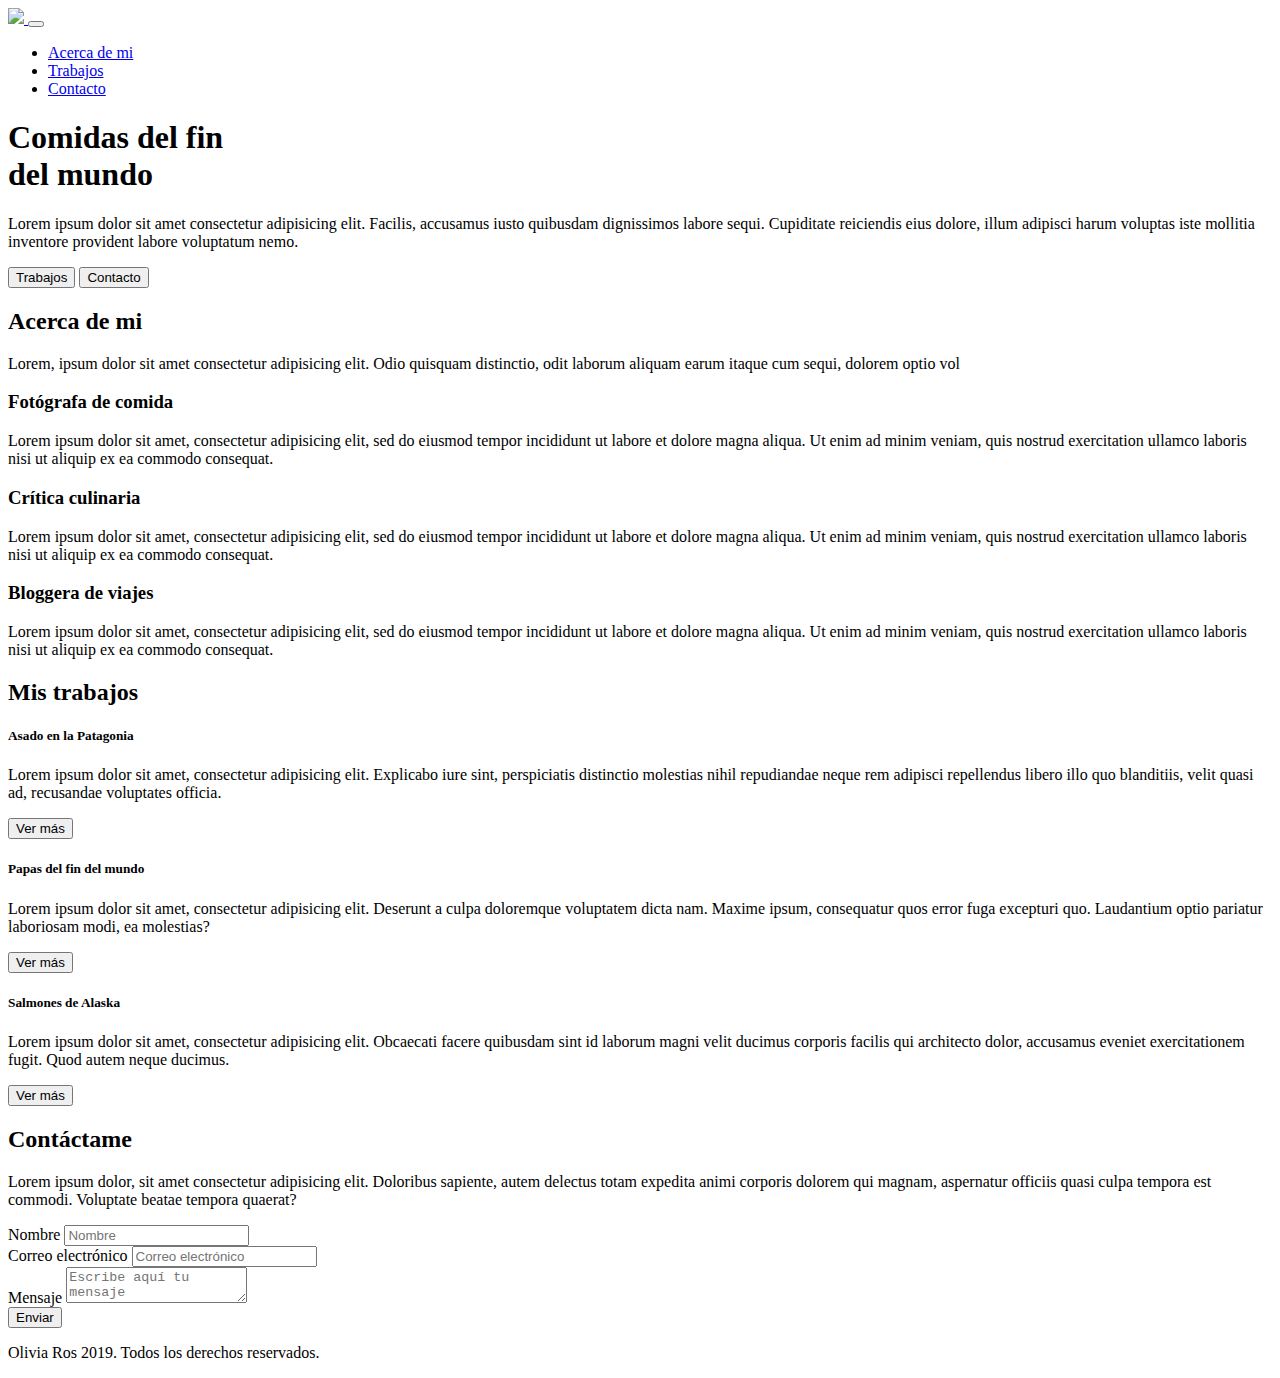
==== index.html @ 594fe769 "Cambio de nombre en título" ====
<!DOCTYPE html>
<html lang="en">

<head>
    <meta charset="UTF-8">
    <meta http-equiv="X-UA-Compatible" content="IE=edge">
    <meta name="viewport" content="width=device-width, initial-scale=1.0">
    <link rel="preconnect" href="https://fonts.googleapis.com">
    <link rel="preconnect" href="https://fonts.gstatic.com" crossorigin>
    <link href="https://fonts.googleapis.com/css2?family=Raleway:wght@400;700&display=swap" rel="stylesheet">
    <link href="https://cdn.jsdelivr.net/npm/bootstrap@5.1.3/dist/css/bootstrap.min.css" rel="stylesheet"
        integrity="sha384-1BmE4kWBq78iYhFldvKuhfTAU6auU8tT94WrHftjDbrCEXSU1oBoqyl2QvZ6jIW3" crossorigin="anonymous">
    <title>Carolina Osorio</title>
    <link rel="stylesheet" href="https://cdnjs.cloudflare.com/ajax/libs/font-awesome/5.9.0/css/all.min.css"
        integrity="sha512-q3eWabyZPc1XTCmF+8/LuE1ozpg5xxn7iO89yfSOd5/oKvyqLngoNGsx8jq92Y8eXJ/IRxQbEC+FGSYxtk2oiw=="
        crossorigin="anonymous" referrerpolicy="no-referrer" />
    <link rel="stylesheet" href="assets/css/estilos.css">
</head>

<body>
    <nav class="navbar navbar-expand-lg navbar-dark bg-dark fixed-top">
        <div class="container">
            <a class="navbar-brand" href="#">
                <img src="assets/img/logo.png" class="img-fluid">
            </a>
            <button class="navbar-toggler" type="button" data-bs-toggle="collapse"
                aria-controls="navbarSupportedContent" aria-expanded="false" aria-label="Toggle navigation">
                <span class="navbar-toggler-icon"></span>
            </button>
            <div class="collapse navbar-collapse" id="navbarSupportedContent">
                <ul class="navbar-nav ms-auto mb-2 mb-lg-0 fs-5">
                    <li class="nav-item">
                        <a class="nav-link" href="#">Acerca de mi</a>
                    </li>
                    <li class="nav-item">
                        <a class="nav-link" href="#">Trabajos</a>
                    </li>
                    <li class="nav-item">
                        <a class="nav-link" href="#">Contacto</a>
                    </li>

                </ul>

            </div>
        </div>
    </nav>

    <header id="Hero-Section" class="text-light text-end py-5 mt-5">
        <div class="container">
            <div class="ms-auto col-12 col-md-7 ">
                <h1 class="display-1 fw-bold my-5">
                    Comidas del fin <br> del mundo
                </h1>
                <p class="my-5">
                    Lorem ipsum dolor sit amet consectetur adipisicing elit. Facilis, accusamus iusto quibusdam
                    dignissimos labore sequi. Cupiditate reiciendis eius dolore, illum adipisci harum voluptas iste
                    mollitia inventore provident labore voluptatum nemo.
                </p>
                <div class="mb-5 pb-5">
                    <button class="btn btn-lg btn-outline-info text-light me-4">Trabajos</button>
                    <button class="btn btn-lg btn-info text-light">Contacto</button>
                </div>
            </div>
        </div>
    </header>


    <section id="Acerca-de-mi" class="container text-center my-5">


        <h2 class="display-3 fw-bold my-4">Acerca de mi</h2>

        <p class="my-4">
            Lorem, ipsum dolor sit amet consectetur adipisicing elit. Odio quisquam distinctio, odit laborum aliquam
            earum itaque cum sequi, dolorem optio vol
        </p>


        <div class="row">
            <div class="col-12 col-md-4">
                <i class="fas fa-camera fa-3x my-3"></i>
                <h3 class="my-3 fw-bold">Fotógrafa de comida</h3>
                <p class="my-3">
                    Lorem ipsum dolor sit amet, consectetur adipisicing elit, sed do
                    eiusmod tempor incididunt ut labore et dolore magna aliqua. Ut enim
                    ad minim veniam, quis nostrud exercitation ullamco laboris nisi ut
                    aliquip ex ea commodo consequat.
                </p>
            </div>
            <div class="col-12 col-md-4">
                <i class="fas fa-bullhorn fa-3x my-3"></i>
                <h3 class="my-3 fw-bold">Crítica culinaria</h3>
                <p class="my-3">
                    Lorem ipsum dolor sit amet, consectetur adipisicing elit, sed do
                    eiusmod tempor incididunt ut labore et dolore magna aliqua. Ut enim
                    ad minim veniam, quis nostrud exercitation ullamco laboris nisi ut
                    aliquip ex ea commodo consequat.
                </p>
            </div>
            <div class="col-12 col-md-4">
                <i class="far fa-map fa-3x my-3"></i>
                <h3 class="my-3 fw-bold">Bloggera de viajes</h3>
                <p class="my-3">
                    Lorem ipsum dolor sit amet, consectetur adipisicing elit, sed do
                    eiusmod tempor incididunt ut labore et dolore magna aliqua. Ut enim
                    ad minim veniam, quis nostrud exercitation ullamco laboris nisi ut
                    aliquip ex ea commodo consequat.
                </p>
            </div>
        </div>
    </section>


    <section id="Mis-trabajos" class="my-5 p-5 bg-info">

        <h2 class="display-4 fw-bold text-center text-light mb-3">Mis trabajos</h2>

        <div class="row">
            <div class="col-12 col-sm-4 py-2">
                <div class="card">
                    <div class="image-top" style="background-image: url(assets/img/card-1.jpg)"></div>
                    <div class="card-body">
                        <h5 class="card-title fw-bold">Asado en la Patagonia</h5>
                        <p class="card-text">
                            Lorem ipsum dolor sit amet, consectetur adipisicing elit.
                            Explicabo iure sint, perspiciatis distinctio molestias nihil
                            repudiandae neque rem adipisci repellendus libero illo quo
                            blanditiis, velit quasi ad, recusandae voluptates officia.
                        </p>
                        <button type="button" class="btn btn-outline-info">
                            Ver más
                        </button>
                    </div>
                </div>
            </div>
            <div class="col-12 col-sm-4 py-2">
                <div class="card">
                    <div class="image-top" style="background-image: url(assets/img/card-2.jpg)"></div>
                    <div class="card-body">
                        <h5 class="card-title fw-bold">Papas del fin del mundo</h5>
                        <p class="card-text">
                            Lorem ipsum dolor sit amet, consectetur adipisicing elit.
                            Deserunt a culpa doloremque voluptatem dicta nam. Maxime ipsum,
                            consequatur quos error fuga excepturi quo. Laudantium optio
                            pariatur laboriosam modi, ea molestias?
                        </p>
                        <button type="button" class="btn btn-outline-info">
                            Ver más
                        </button>
                    </div>
                </div>
            </div>
            <div class="col-12 col-sm-4 py-2">
                <div class="card">
                    <div class="image-top" style="background-image: url(assets/img/card-3.jpg)"></div>
                    <div class="card-body">
                        <h5 class="card-title fw-bold">Salmones de Alaska</h5>
                        <p class="card-text">
                            Lorem ipsum dolor sit amet, consectetur adipisicing elit.
                            Obcaecati facere quibusdam sint id laborum magni velit ducimus
                            corporis facilis qui architecto dolor, accusamus eveniet
                            exercitationem fugit. Quod autem neque ducimus.
                        </p>
                        <button type="button" class="btn btn-outline-info">
                            Ver más
                        </button>
                    </div>
                </div>
            </div>
        </div>

    </section>



    <section id="Contacto" class="container my-5">

        <h2 class="display-4 fw-bold text-center my-4">Contáctame</h2>

        <p class="text-center my-4 d-none d-md-block">Lorem ipsum dolor, sit amet consectetur adipisicing elit.
            Doloribus
            sapiente, autem delectus totam expedita
            animi corporis dolorem qui magnam, aspernatur officiis quasi culpa tempora est commodi. Voluptate beatae
            tempora quaerat?</p>

        <form>


            <div class="form-group mb-4">
                <label class="mb-2">Nombre</label>
                <input class="form-control" placeholder="Nombre">
            </div>

            <div class="form-group mb-4">
                <label class="mb-2">Correo electrónico</label>
                <input class="form-control" placeholder="Correo electrónico" />
            </div>


            <div class="form-group">
                <label class="mb-2">Mensaje</label>
                <textarea class="form-control" placeholder="Escribe aquí tu mensaje"></textarea>
            </div>

            <div class="my-3 text-end">
                <button class="btn btn-info text-light">Enviar</button>
            </div>



        </form>

    </section>



    <footer class="bg-dark text-center text-light p-4">
        <p class="mb-0">Olivia Ros 2019. Todos los derechos reservados.</p>
    </footer>


    <script src="https://cdn.jsdelivr.net/npm/bootstrap@5.1.3/dist/js/bootstrap.bundle.min.js"
        integrity="sha384-ka7Sk0Gln4gmtz2MlQnikT1wXgYsOg+OMhuP+IlRH9sENBO0LRn5q+8nbTov4+1p"
        crossorigin="anonymous"></script>
</body>

</html>
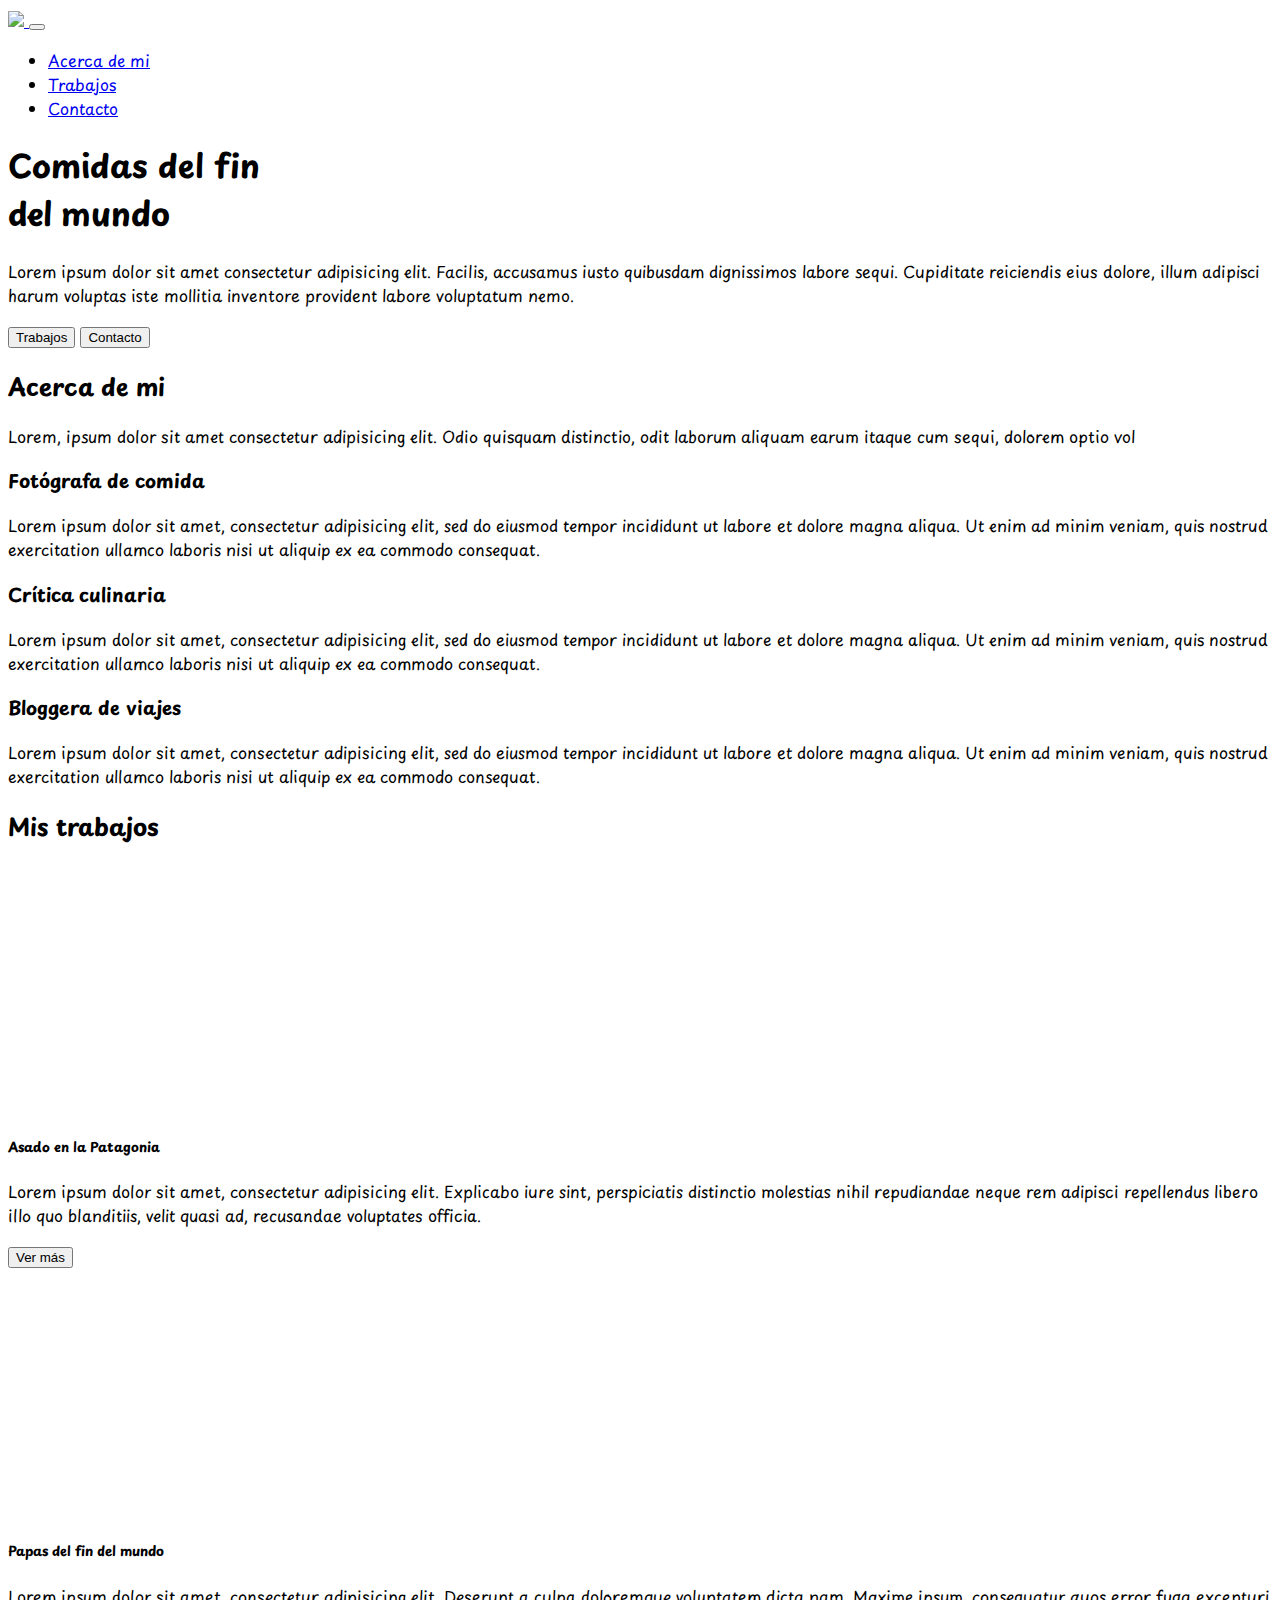
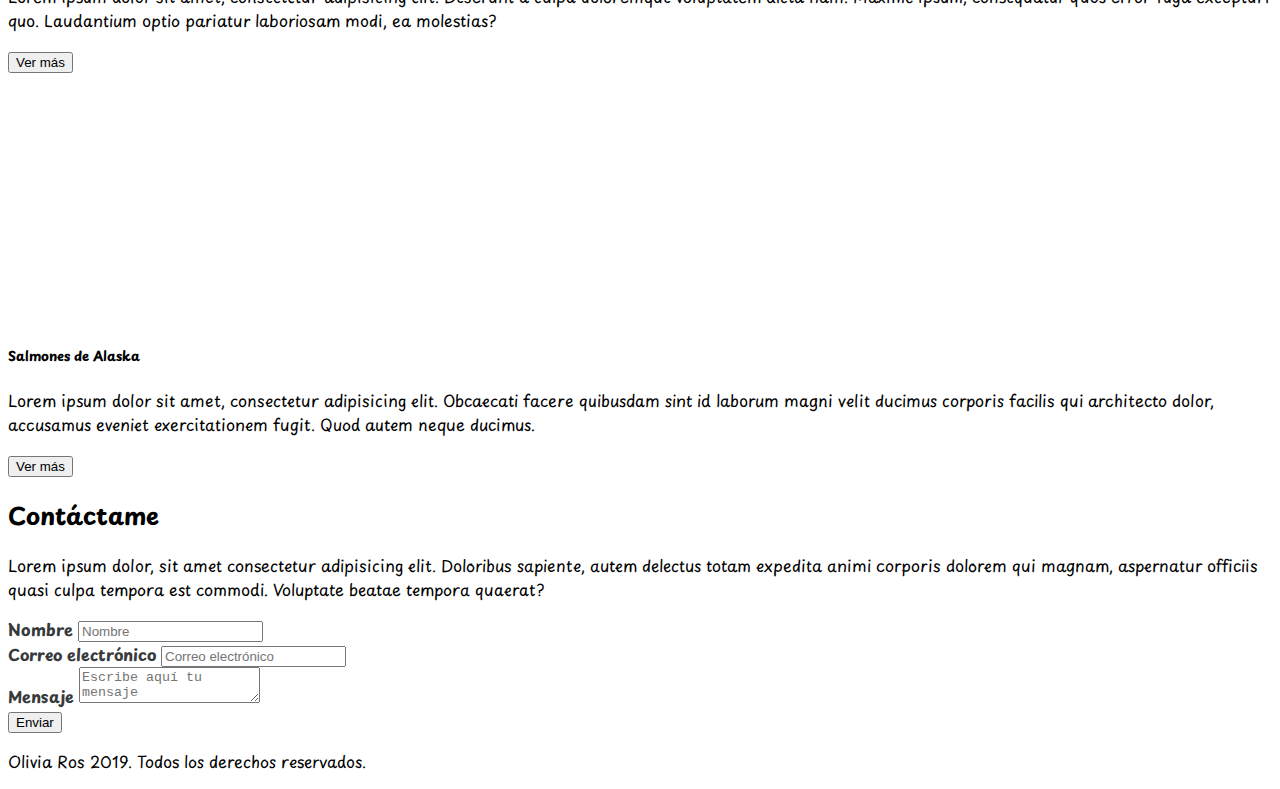
==== commit 8f119b0a: "Cambio de nombre en el título" ====
--- a/index.html
+++ b/index.html
@@ -7,7 +7,7 @@
     <meta name="viewport" content="width=device-width, initial-scale=1.0">
     <link rel="preconnect" href="https://fonts.googleapis.com">
     <link rel="preconnect" href="https://fonts.gstatic.com" crossorigin>
-    <link href="https://fonts.googleapis.com/css2?family=Raleway:wght@400;700&display=swap" rel="stylesheet">
+    <link href="https://fonts.googleapis.com/css2?family=Playpen Sans:wght@400;700&display=swap" rel="stylesheet">
     <link href="https://cdn.jsdelivr.net/npm/bootstrap@5.1.3/dist/css/bootstrap.min.css" rel="stylesheet"
         integrity="sha384-1BmE4kWBq78iYhFldvKuhfTAU6auU8tT94WrHftjDbrCEXSU1oBoqyl2QvZ6jIW3" crossorigin="anonymous">
     <title>Carolina Osorio</title>
--- a/assets/css/estilos.css
+++ b/assets/css/estilos.css
@@ -0,0 +1,39 @@
+body {
+  font-family: "Playpen Sans", sans-serif;
+}
+
+/* Hero Section */
+
+#Hero-Section {
+  background-image: url("../img/bg-hero.jpg");
+  background-repeat: no-repeat;
+  background-size: cover;
+  background-position: left;
+}
+
+/* Mis trabajos */
+
+#Mis-trabajos .image-top {
+  height: 250px;
+  background-repeat: no-repeat;
+  background-size: cover;
+  background-position: center;
+}
+
+/* Contacto */
+
+#Contacto form label {
+  font-weight: 700;
+  color: #373a3c;
+}
+
+@media (max-width: 768px) {
+  #Contacto form label {
+    font-weight: 400;
+  }
+
+  .navbar-brand{
+    width: 100px;
+  }
+
+}
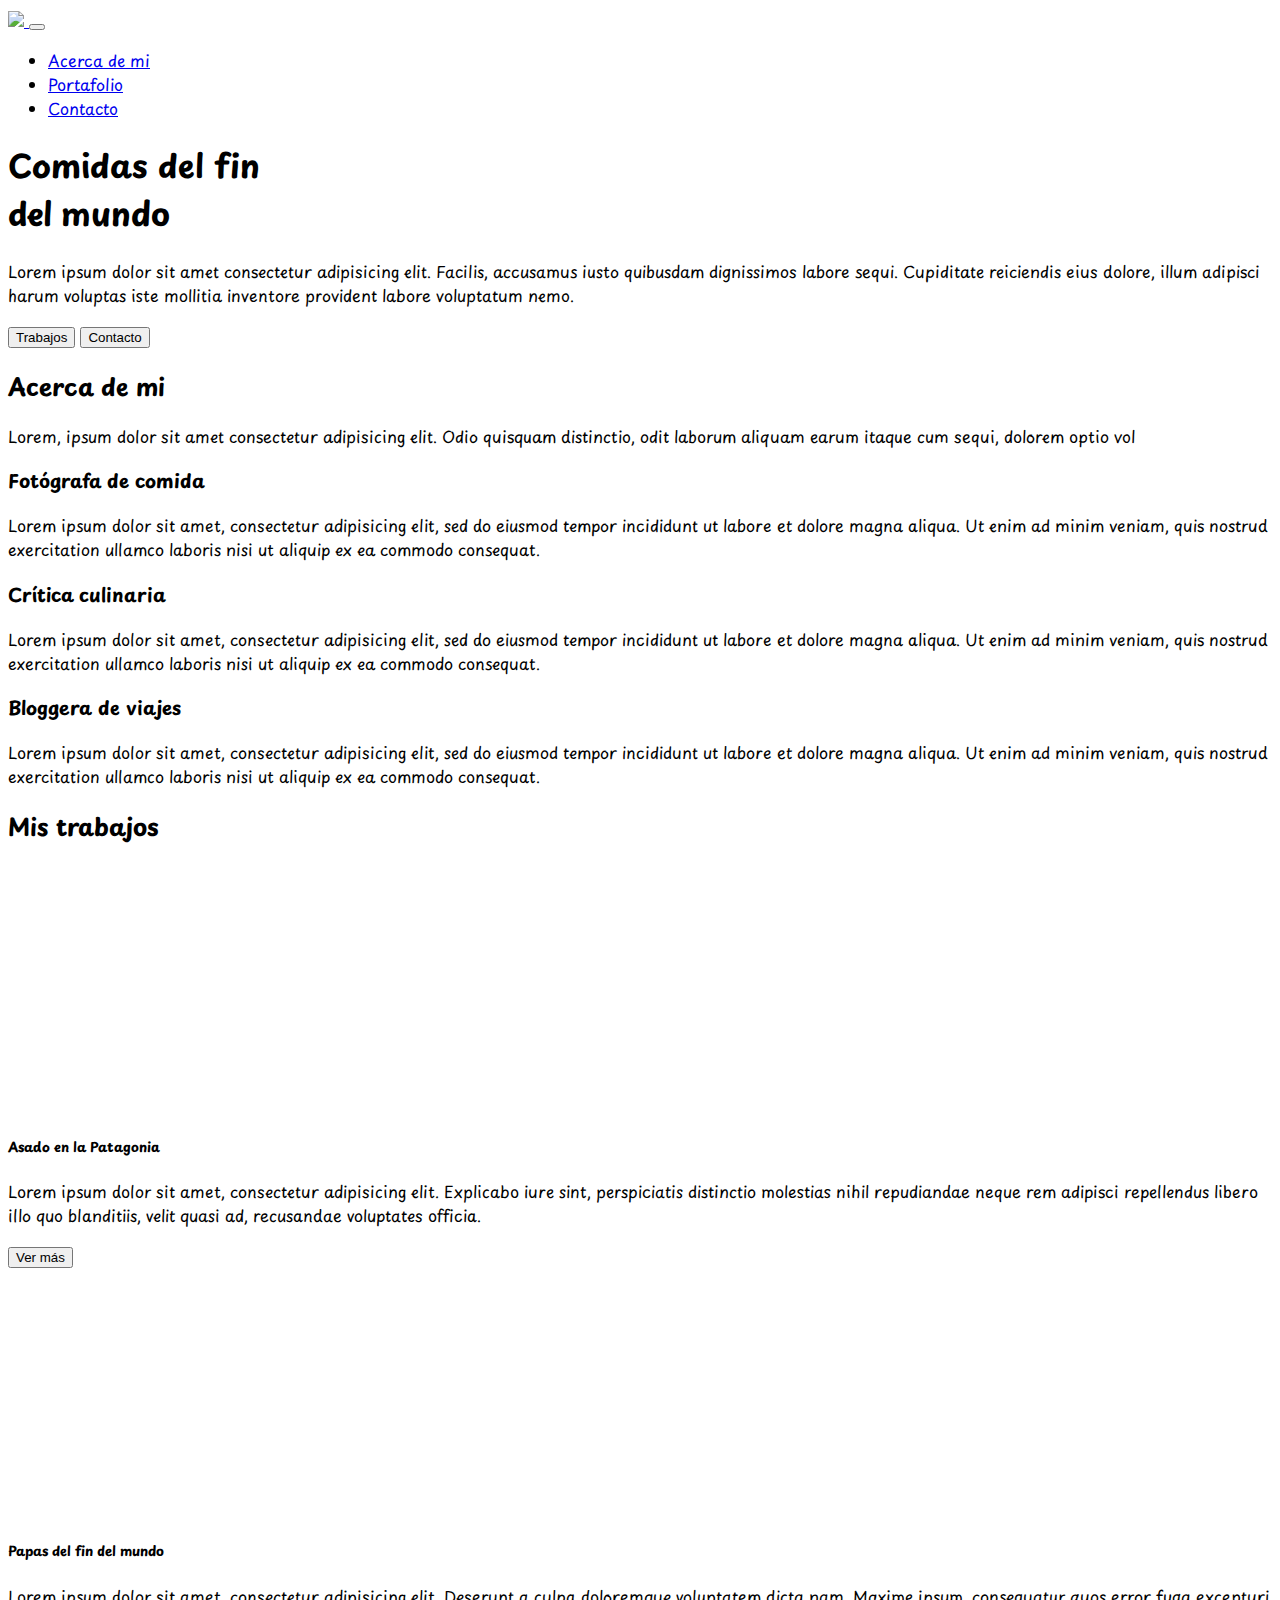
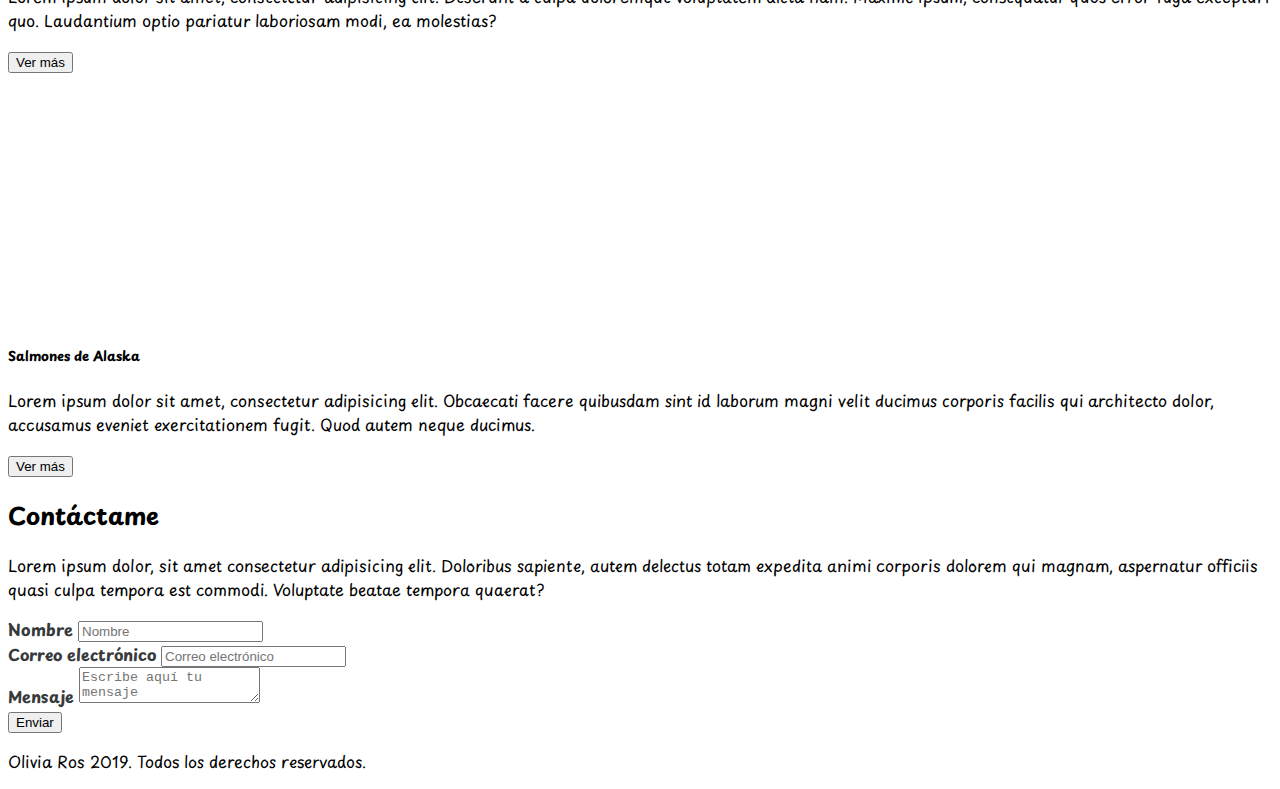
==== commit 84bfc88a: "Cambio de nombre a Portafolio" ====
--- a/index.html
+++ b/index.html
@@ -33,7 +33,7 @@
                         <a class="nav-link" href="#">Acerca de mi</a>
                     </li>
                     <li class="nav-item">
-                        <a class="nav-link" href="#">Trabajos</a>
+                        <a class="nav-link" href="#">Portafolio</a>
                     </li>
                     <li class="nav-item">
                         <a class="nav-link" href="#">Contacto</a>
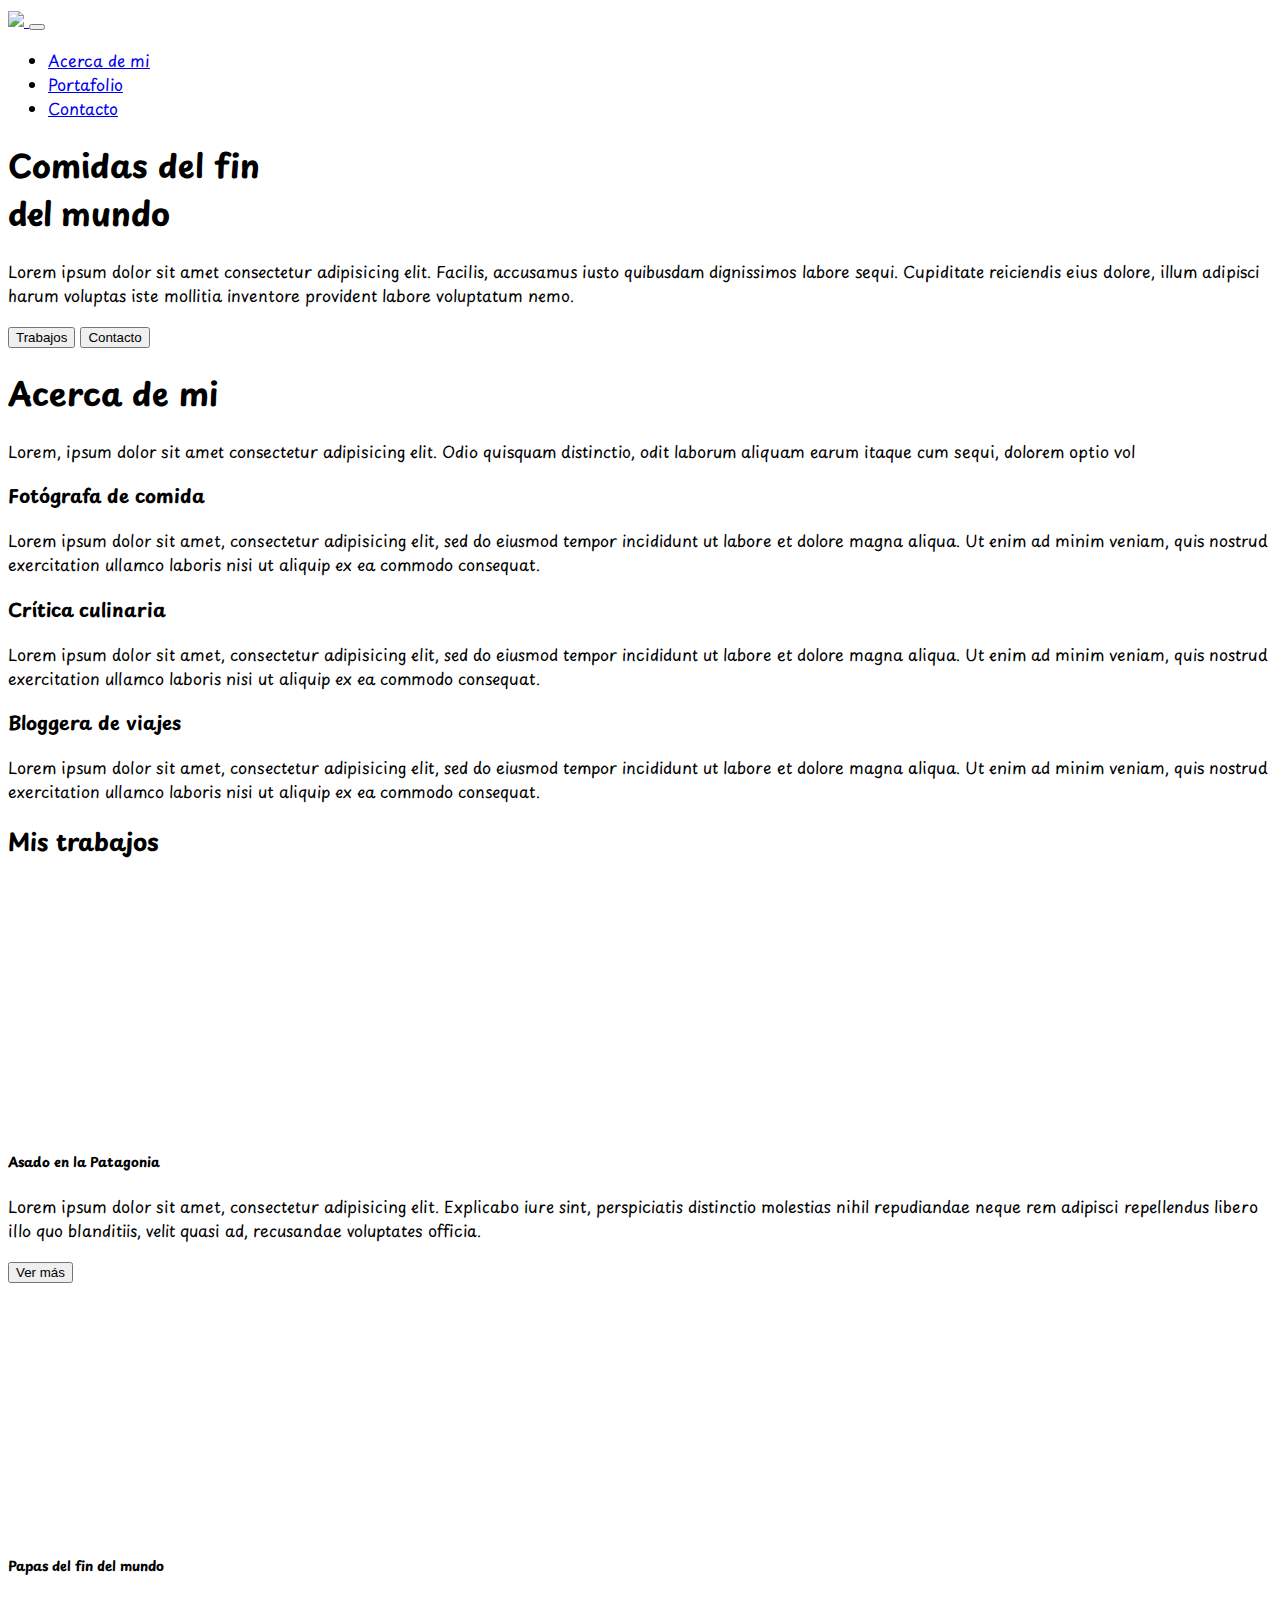
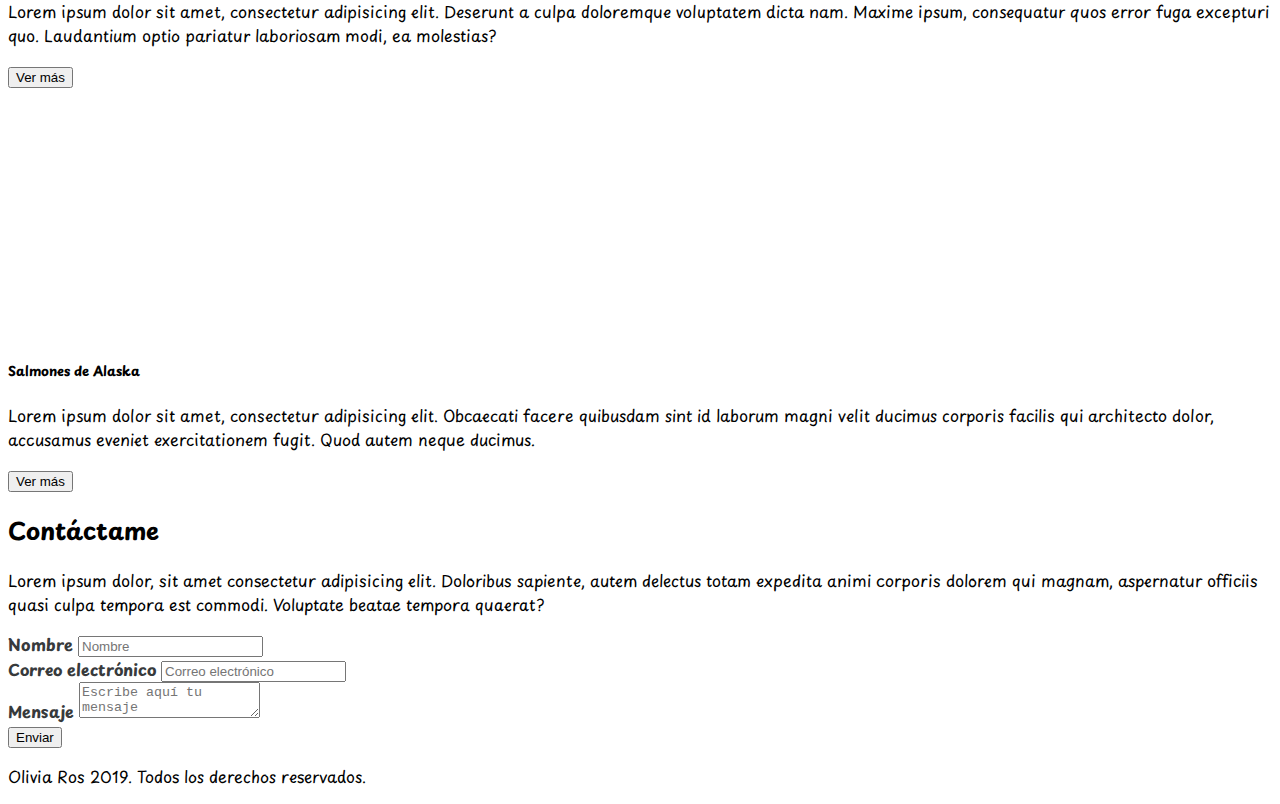
==== commit 840b4773: "h1 en Acerca de mí" ====
--- a/index.html
+++ b/index.html
@@ -68,7 +68,7 @@
     <section id="Acerca-de-mi" class="container text-center my-5">
 
 
-        <h2 class="display-3 fw-bold my-4">Acerca de mi</h2>
+        <h1 class="display-3 fw-bold my-4">Acerca de mi</h1>
 
         <p class="my-4">
             Lorem, ipsum dolor sit amet consectetur adipisicing elit. Odio quisquam distinctio, odit laborum aliquam
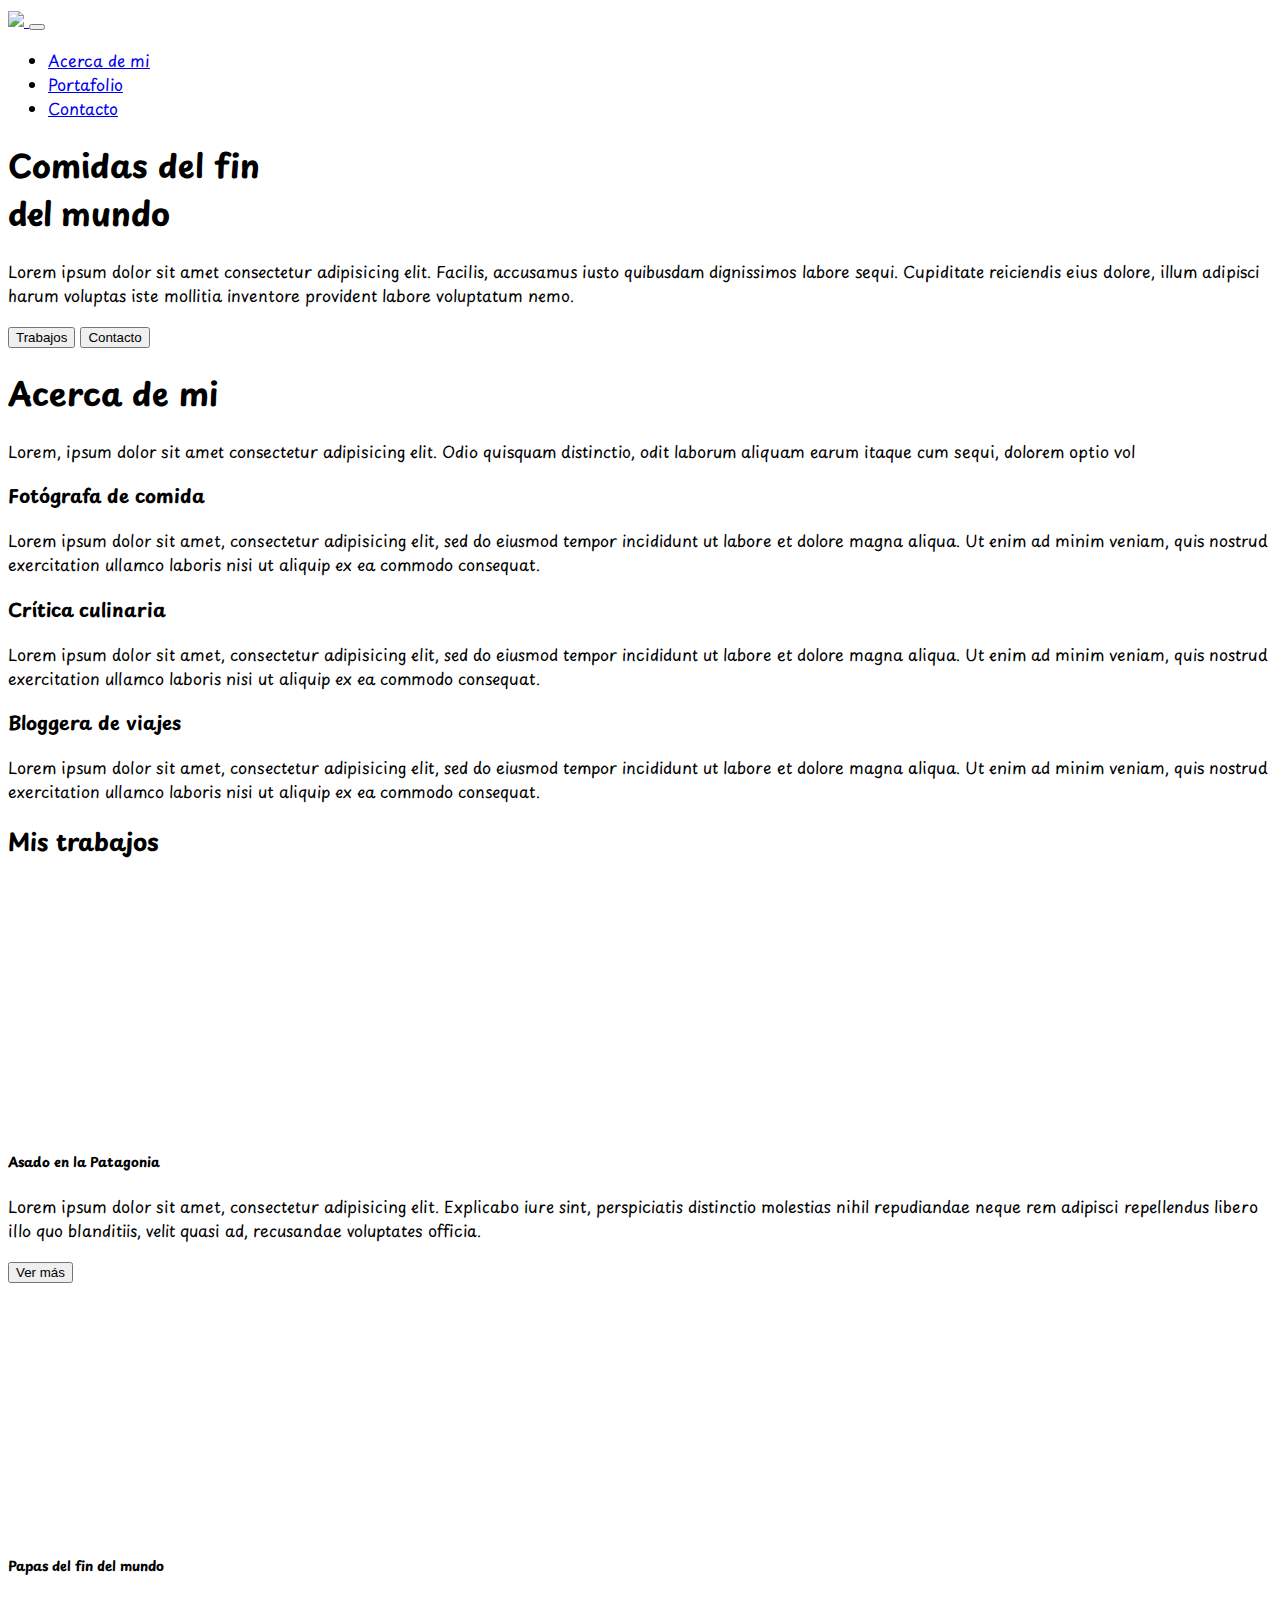
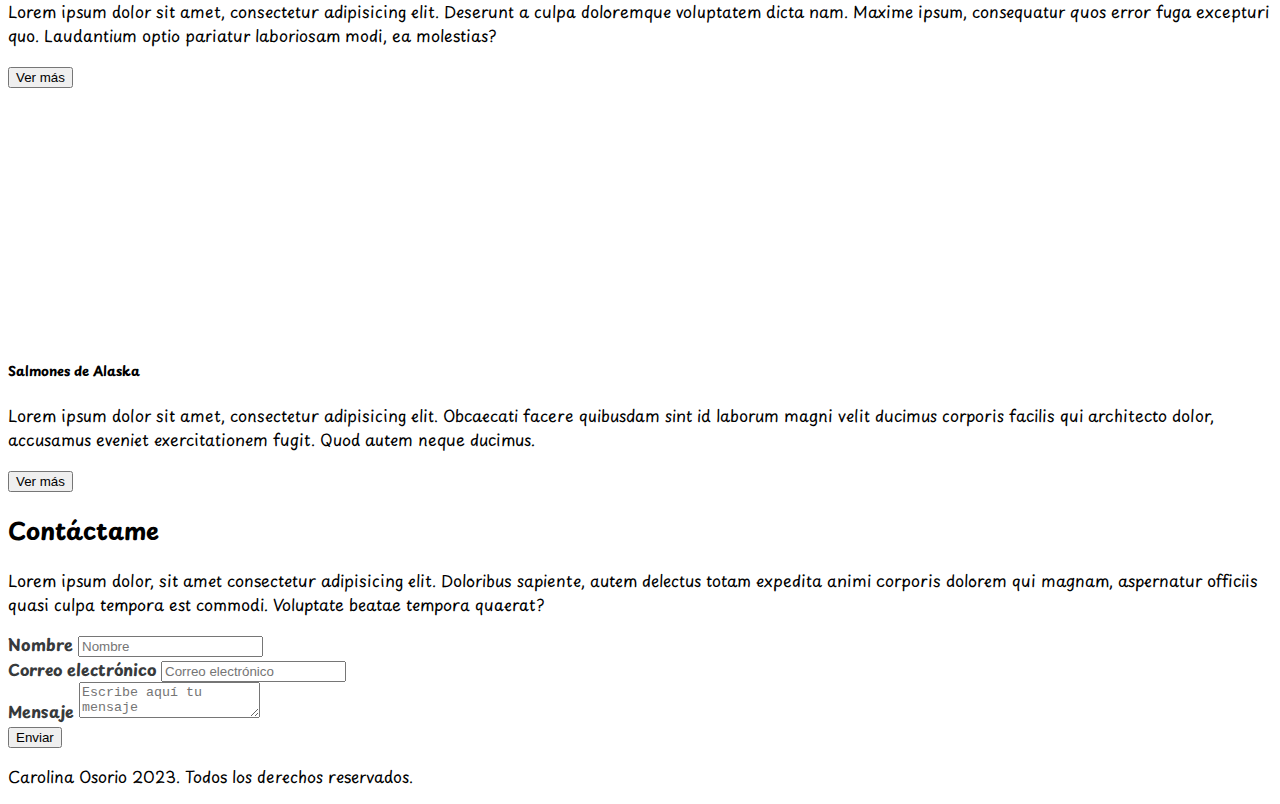
==== commit dc993d91: "Cambio de nombre y año en footer" ====
--- a/index.html
+++ b/index.html
@@ -215,7 +215,7 @@
 
 
     <footer class="bg-dark text-center text-light p-4">
-        <p class="mb-0">Olivia Ros 2019. Todos los derechos reservados.</p>
+        <p class="mb-0">Carolina Osorio 2023. Todos los derechos reservados.</p>
     </footer>
 
 
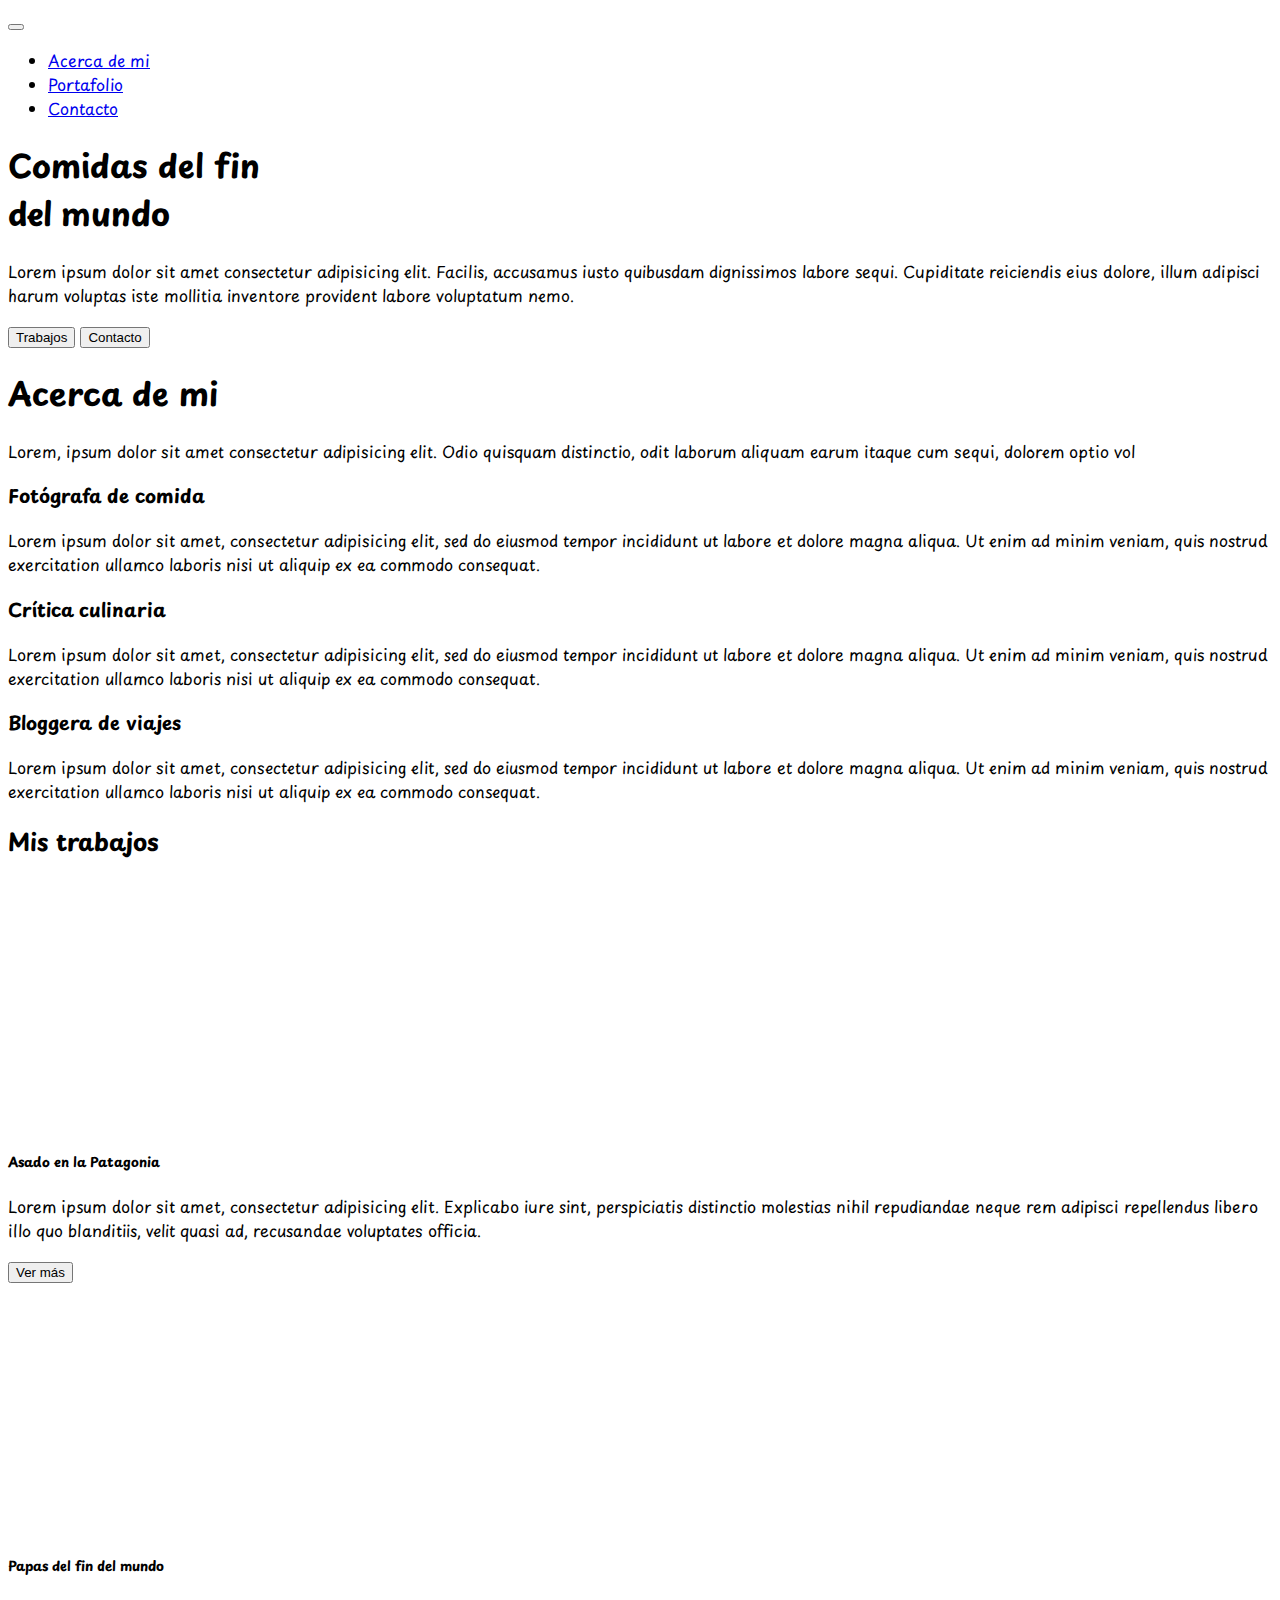
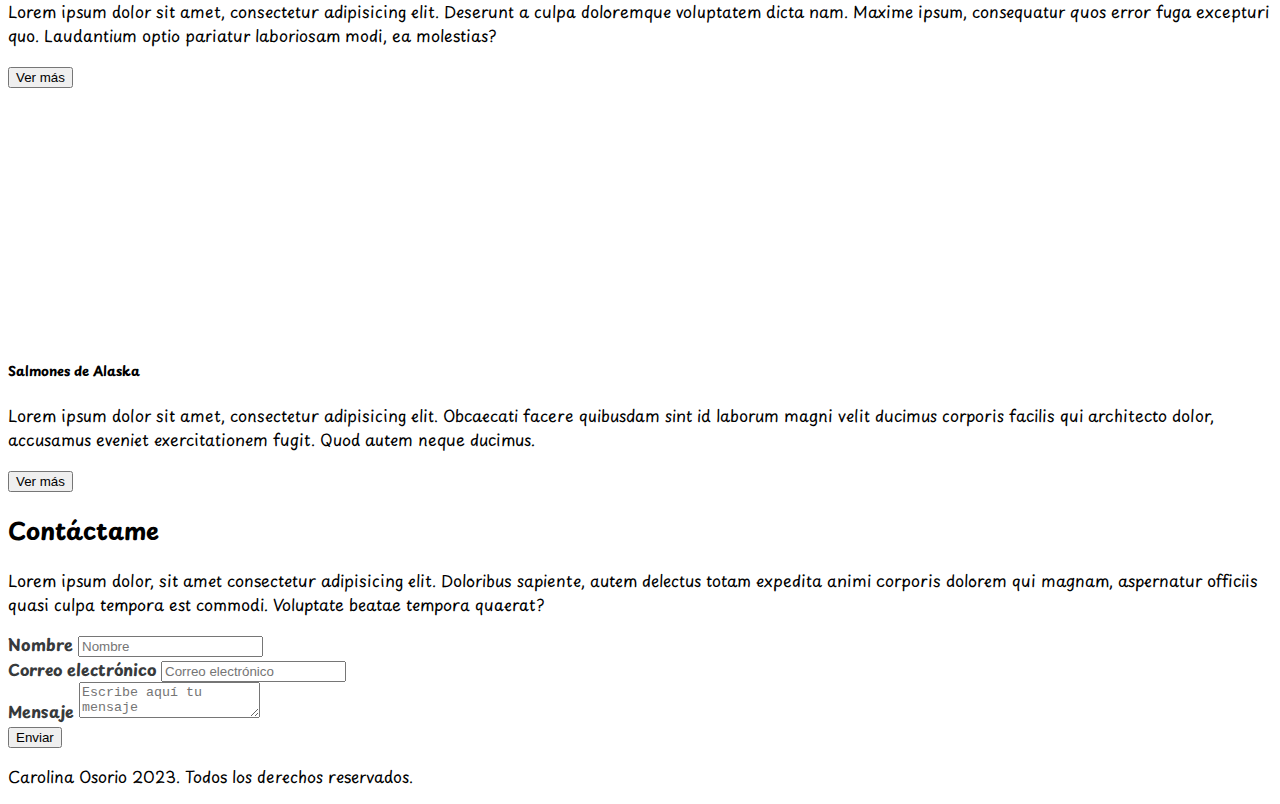
==== commit f0b78fdc: "Se elimina el logo" ====
--- a/index.html
+++ b/index.html
@@ -21,9 +21,7 @@
     <nav class="navbar navbar-expand-lg navbar-dark bg-dark fixed-top">
         <div class="container">
             <a class="navbar-brand" href="#">
-                <img src="assets/img/logo.png" class="img-fluid">
-            </a>
-            <button class="navbar-toggler" type="button" data-bs-toggle="collapse"
+                    <button class="navbar-toggler" type="button" data-bs-toggle="collapse"
                 aria-controls="navbarSupportedContent" aria-expanded="false" aria-label="Toggle navigation">
                 <span class="navbar-toggler-icon"></span>
             </button>
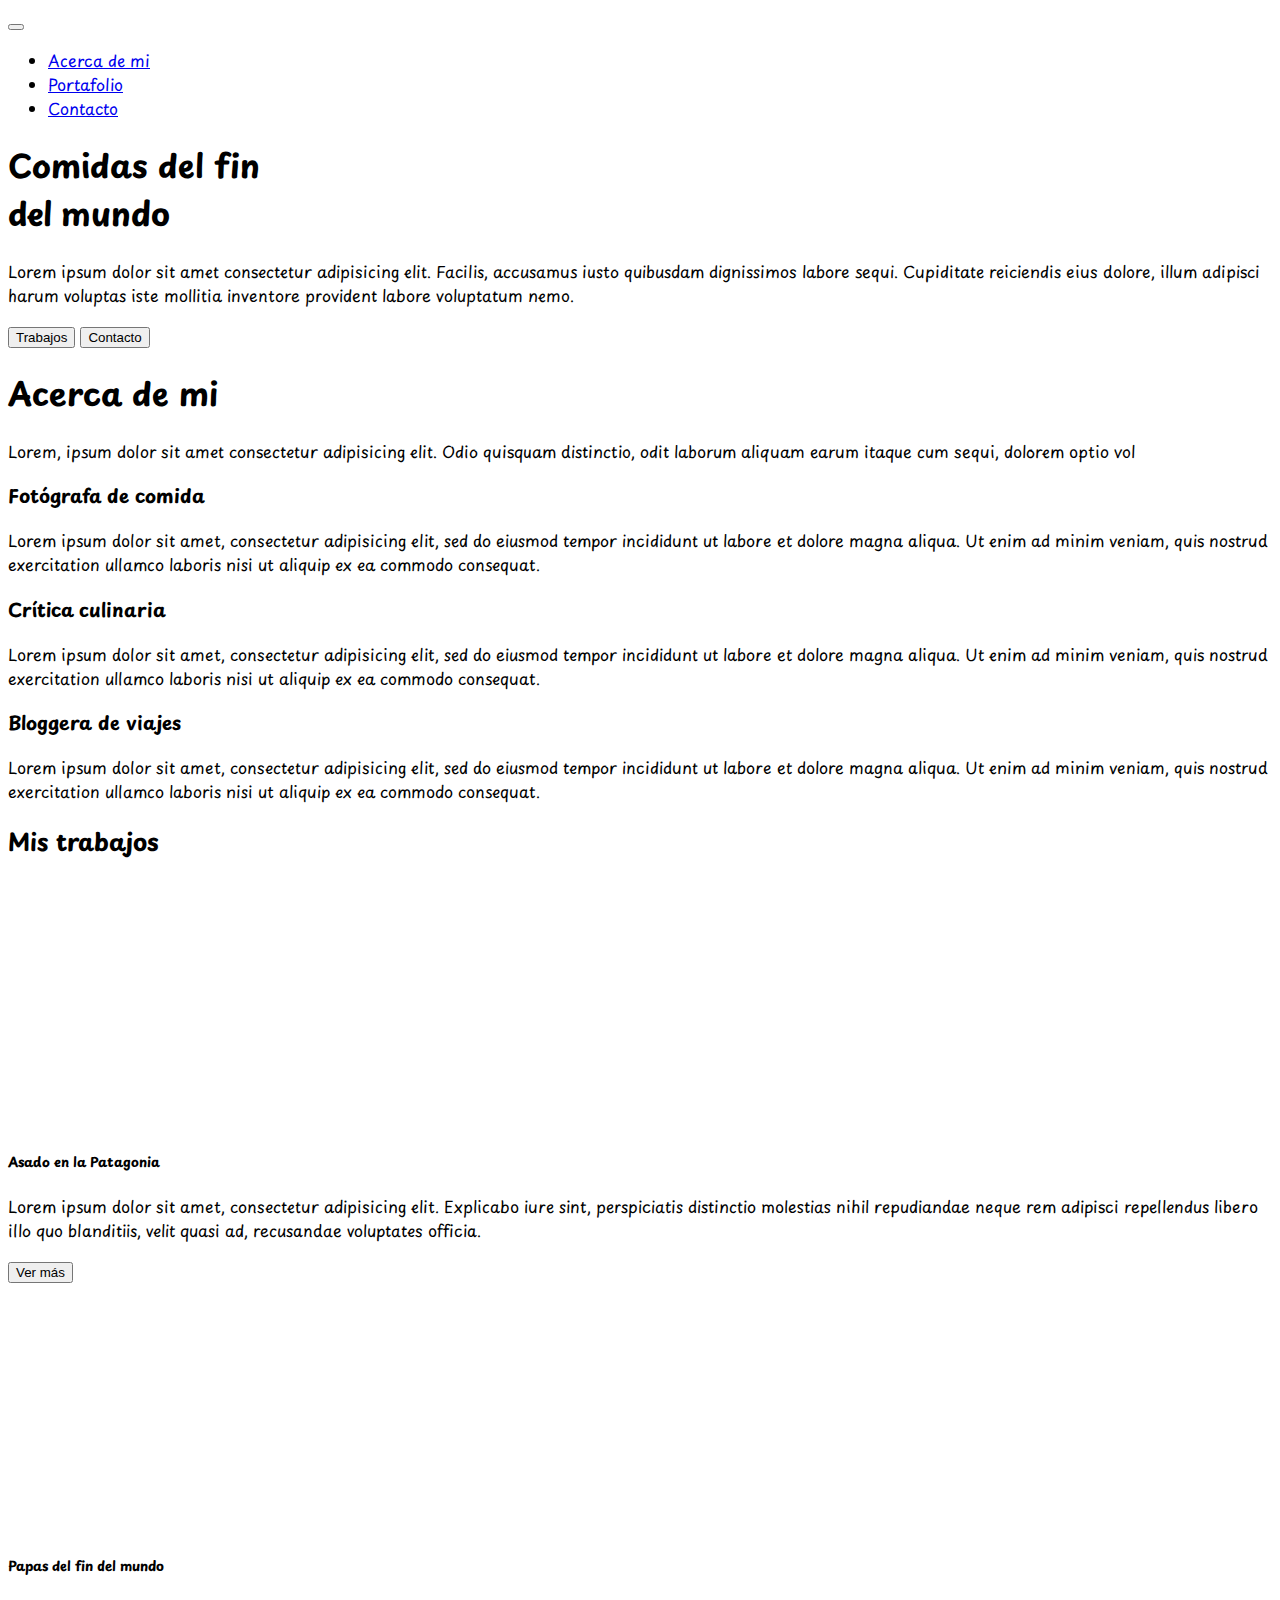
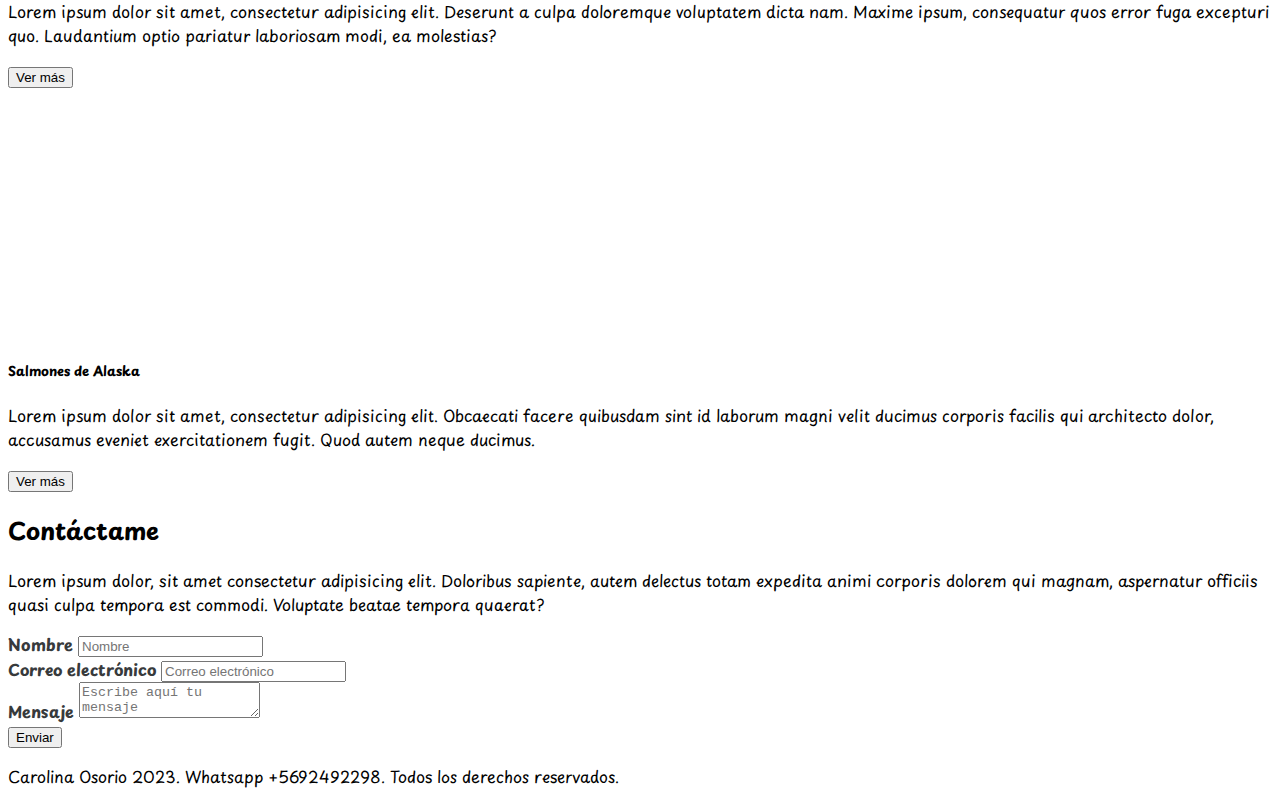
==== commit 830fca18: "Se agrega Whatsapp en footer" ====
--- a/index.html
+++ b/index.html
@@ -213,7 +213,7 @@
 
 
     <footer class="bg-dark text-center text-light p-4">
-        <p class="mb-0">Carolina Osorio 2023. Todos los derechos reservados.</p>
+        <p class="mb-0">Carolina Osorio 2023. Whatsapp +5692492298. Todos los derechos reservados.</p>
     </footer>
 
 
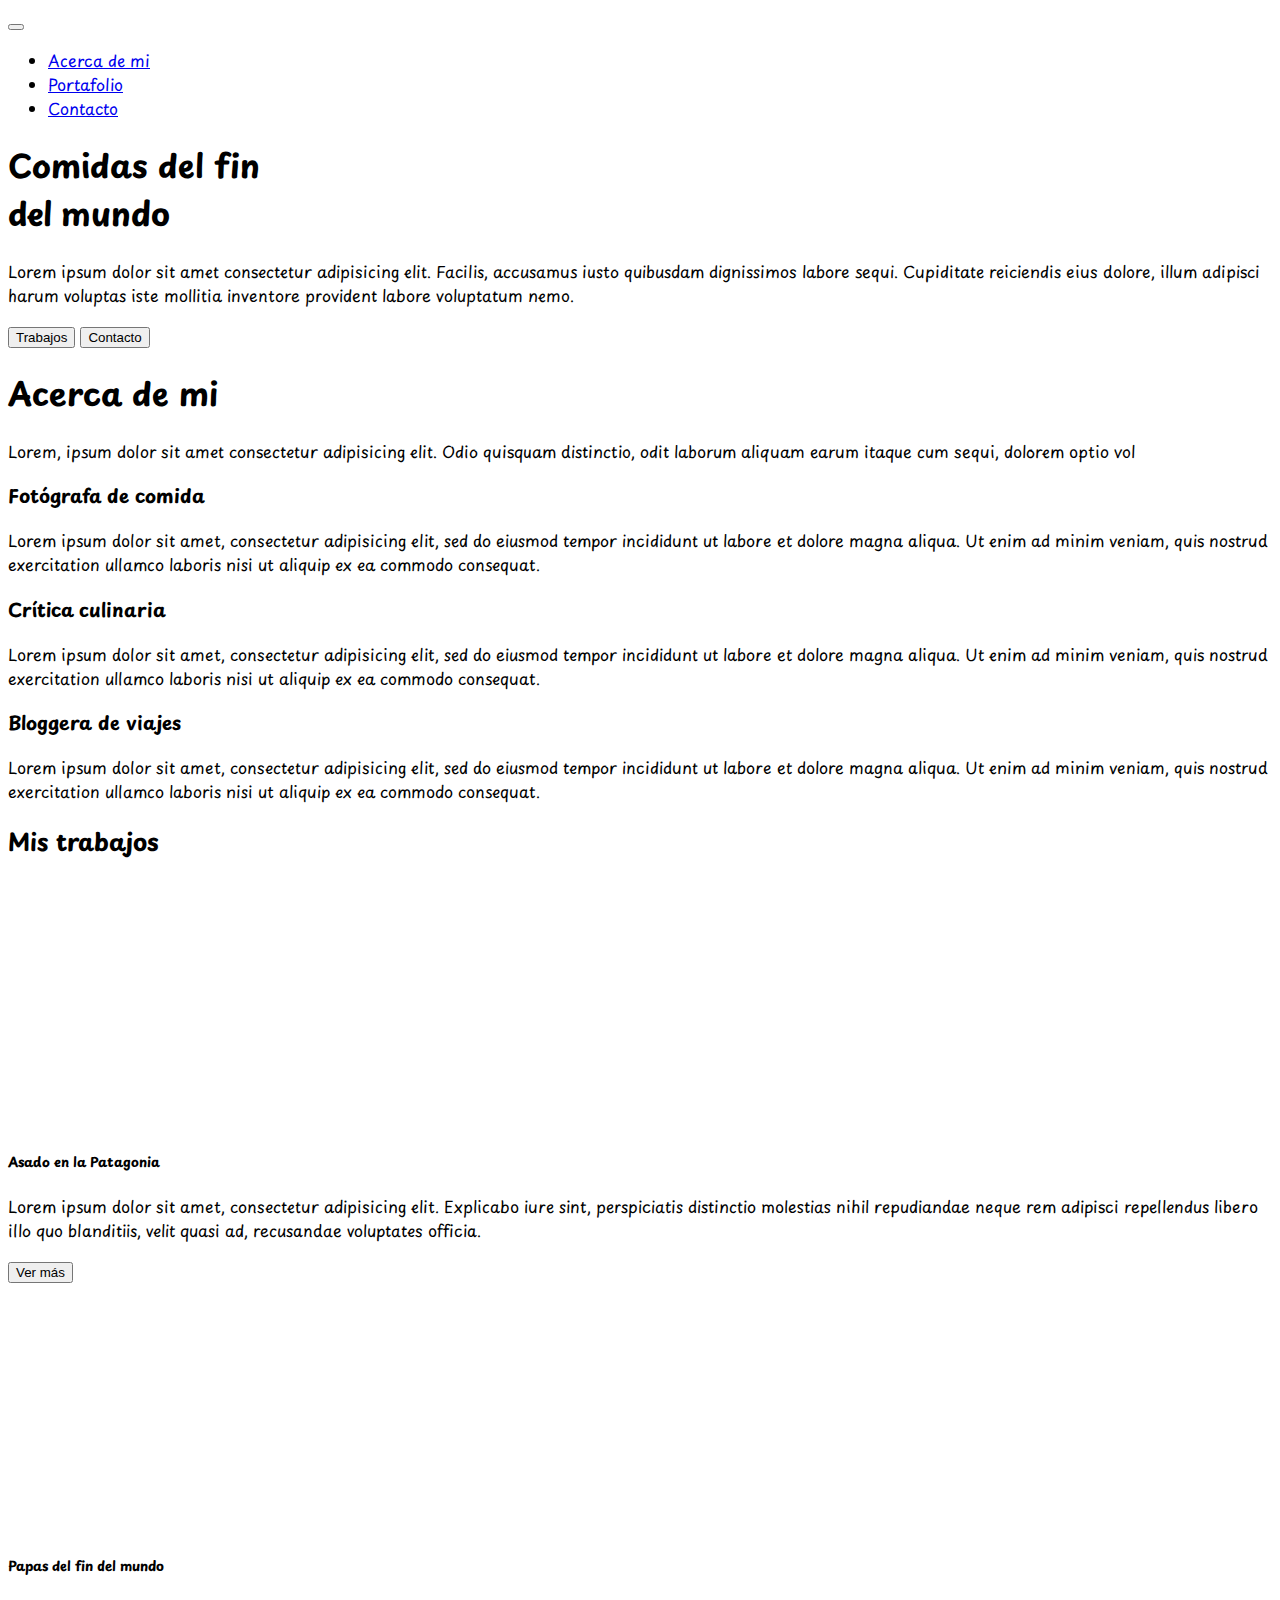
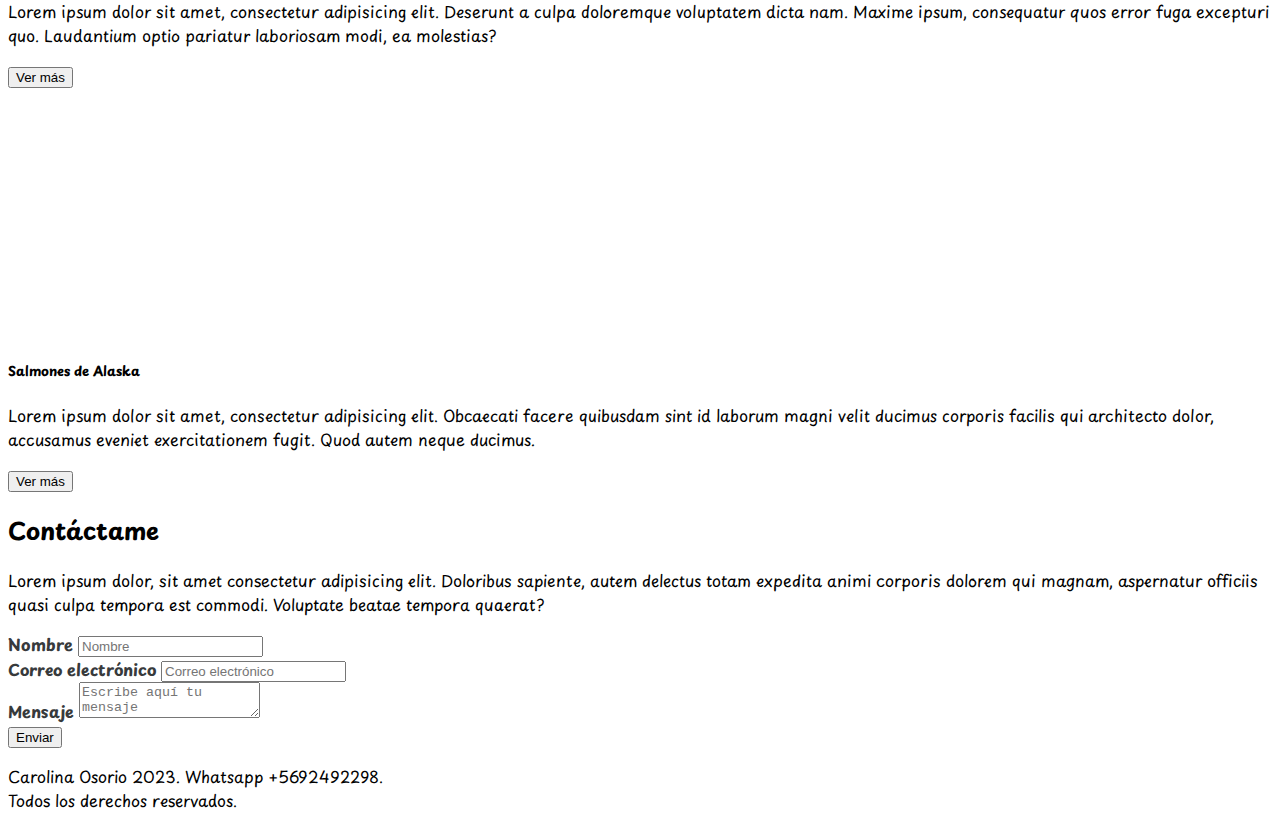
==== commit 8470b4b5: "Se cambia nombre y se agrega Whatsapp en footer" ====
--- a/index.html
+++ b/index.html
@@ -213,7 +213,8 @@
 
 
     <footer class="bg-dark text-center text-light p-4">
-        <p class="mb-0">Carolina Osorio 2023. Whatsapp +5692492298. Todos los derechos reservados.</p>
+        <p class="mb-0">Carolina Osorio 2023. Whatsapp +5692492298.
+            <br> Todos los derechos reservados.</p>
     </footer>
 
 
